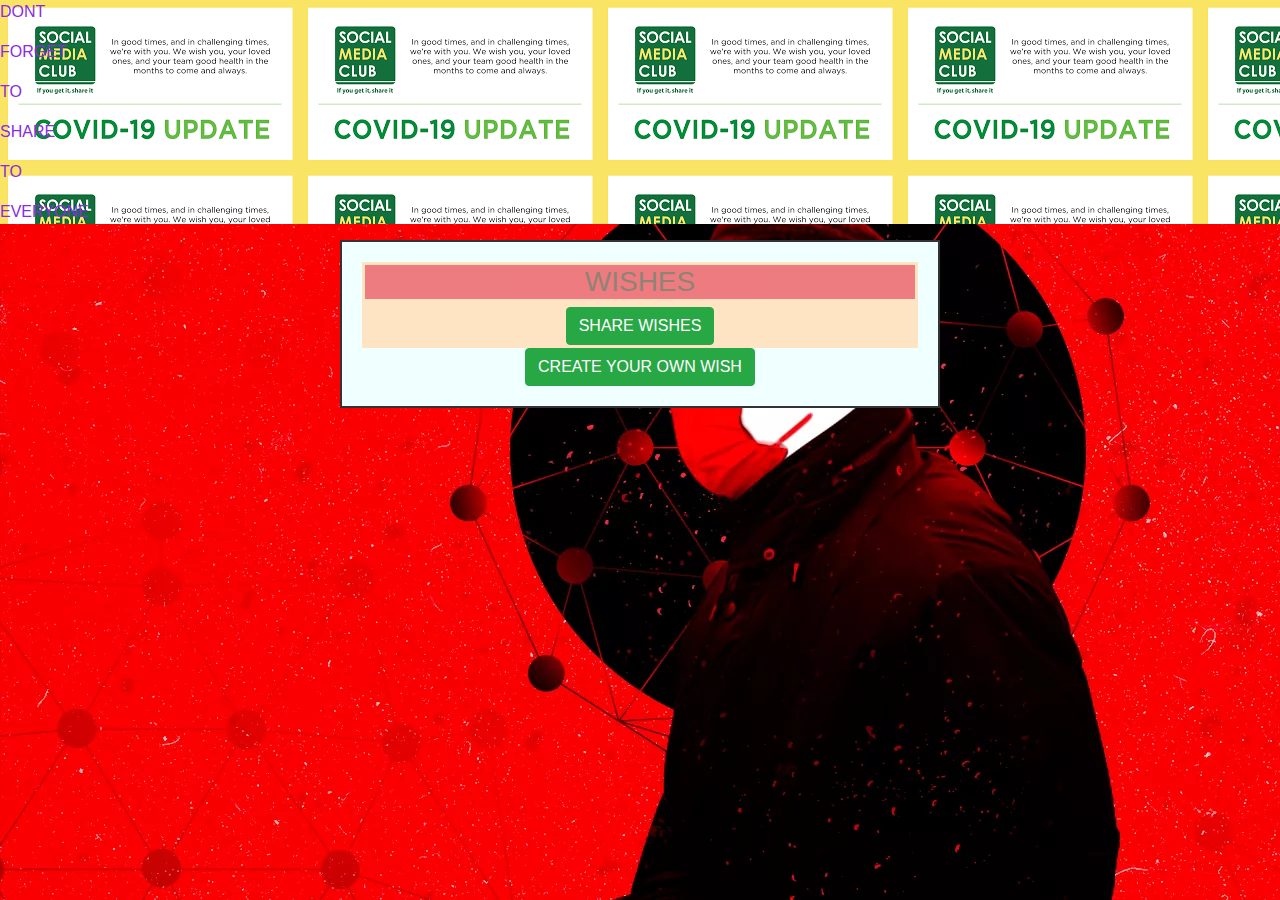
==== home.html @ fb14a27f "original code" ====
<!DOCTYPE html>
<html>
    <head>
        <title>COVID19 WELL WISHES</title>
        <link rel="stylesheet" type="text/css" href="homestyle.css">
        <link rel="stylesheet" type="text/css" href="css/bootstrap.min.css">
    <script src="https://code.jquery.com/jquery-3.4.1.min.js"></script>

    <script src="js/bootstrap.min.js"></script>
    </head>
    <body>
        <header> 
            <bold><p>DONT</p>
                <p>FORGET</p>
                <P>TO</P>
                <P> SHARE</P>
                <p>TO</p>
                <P>EVERYONE</P></bold>
        </header>
        
        <div class="contactform">
            <form  action="submit.php" method="post">
            <h3> WISHES</h3>
        
        
            
            <button type="submit" name="submit" class="btn btn-success">SHARE WISHES</button><br/>
        
        
        </form>

        <button class="btn btn-success" onclick="index.html "> CREATE YOUR OWN WISH</button><br/>
        
        </div>
        <footer>

        </footer>
    </body>
</html>
---- homestyle.css ----
body{
    background: url(image2.jpg);
    background-repeat: repeat;
    background-size: auto;   
}
header{
    background-image: url(header.png);
}
header p{
    color: blueviolet;
}

.contactform{
text-align: center;
margin: 0 auto;
padding:20px;
width: 600PX;
border: 2px solid #333333;

background-color: azure;
opacity: ;
}
form{
    padding: 3px;
    background-color: bisque;
}
h3{
opacity: 0.5;
background-color: crimson;
}
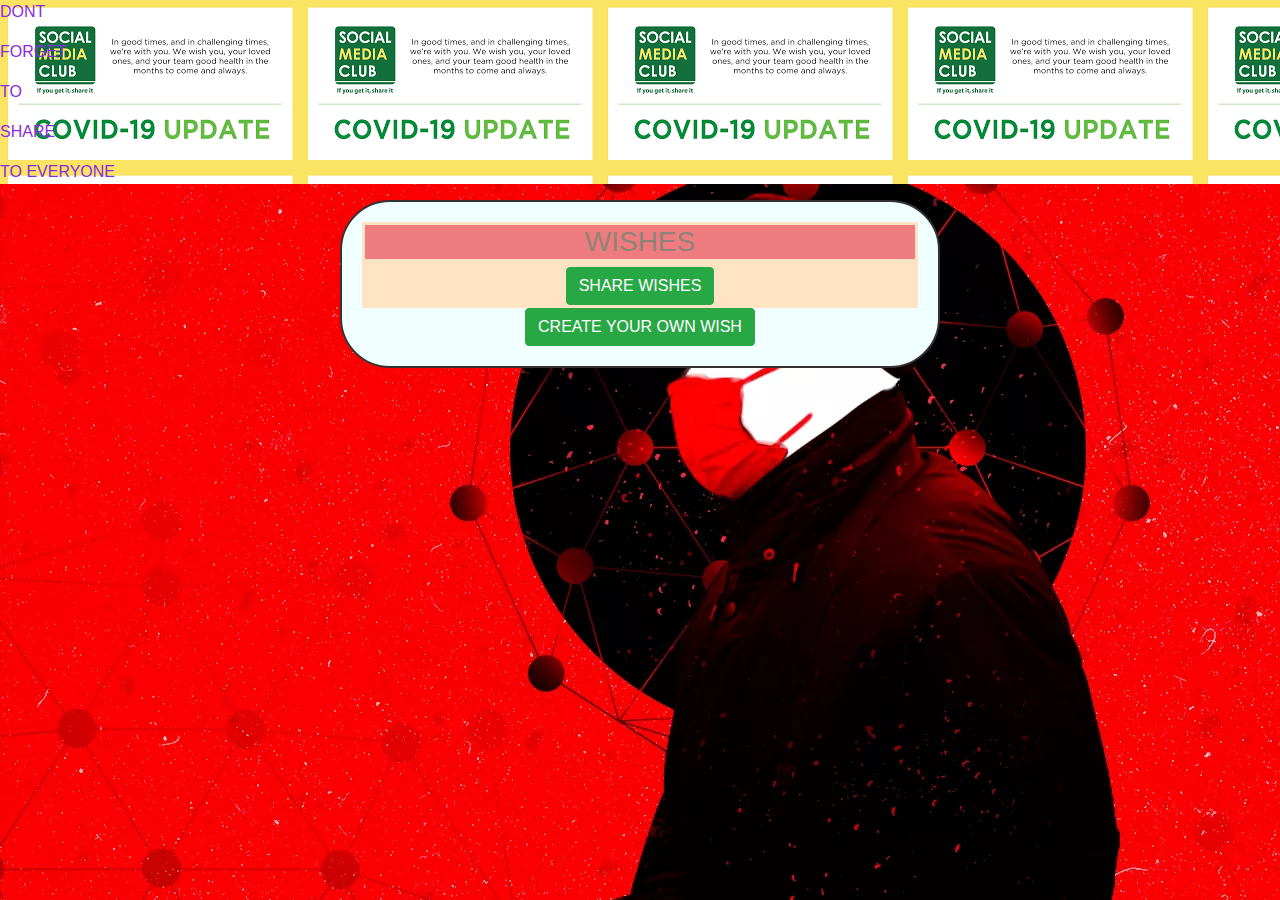
==== commit 833d13ca: "commit 1.2" ====
--- a/home.html
+++ b/home.html
@@ -5,6 +5,7 @@
         <link rel="stylesheet" type="text/css" href="homestyle.css">
         <link rel="stylesheet" type="text/css" href="css/bootstrap.min.css">
     <script src="https://code.jquery.com/jquery-3.4.1.min.js"></script>
+    
 
     <script src="js/bootstrap.min.js"></script>
     </head>
@@ -14,8 +15,8 @@
                 <p>FORGET</p>
                 <P>TO</P>
                 <P> SHARE</P>
-                <p>TO</p>
-                <P>EVERYONE</P></bold>
+                <p>TO EVERYONE</p>
+                </bold>
         </header>
         
         <div class="contactform">
@@ -29,7 +30,7 @@
         
         </form>
 
-        <button class="btn btn-success" onclick="index.html "> CREATE YOUR OWN WISH</button><br/>
+        <button class="btn btn-success" onclick="file:///C:/Users/Softmedia/Desktop/civid%2019%20web/covid19wishes/home.html "> CREATE YOUR OWN WISH</button><br/>
         
         </div>
         <footer>
--- a/homestyle.css
+++ b/homestyle.css
@@ -16,6 +16,7 @@
 padding:20px;
 width: 600PX;
 border: 2px solid #333333;
+border-radius: 50px;
 
 background-color: azure;
 opacity: ;
